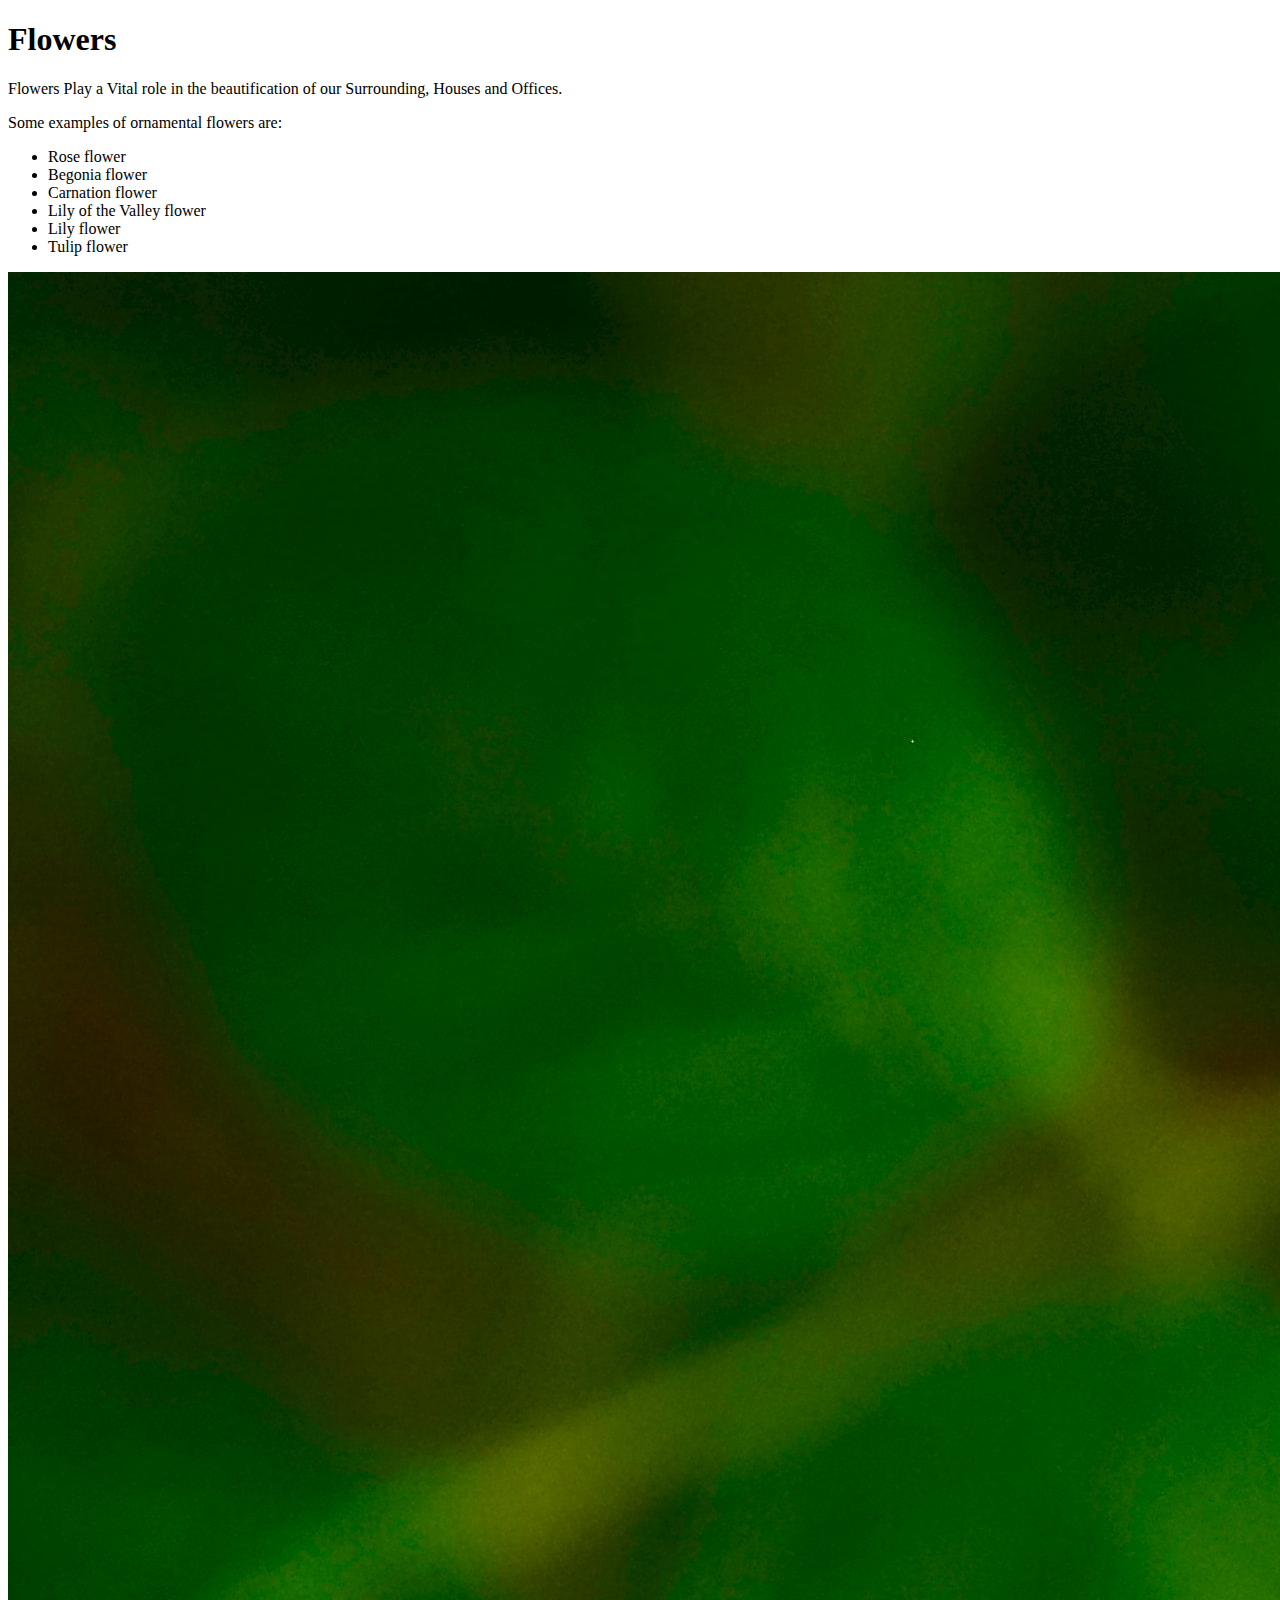
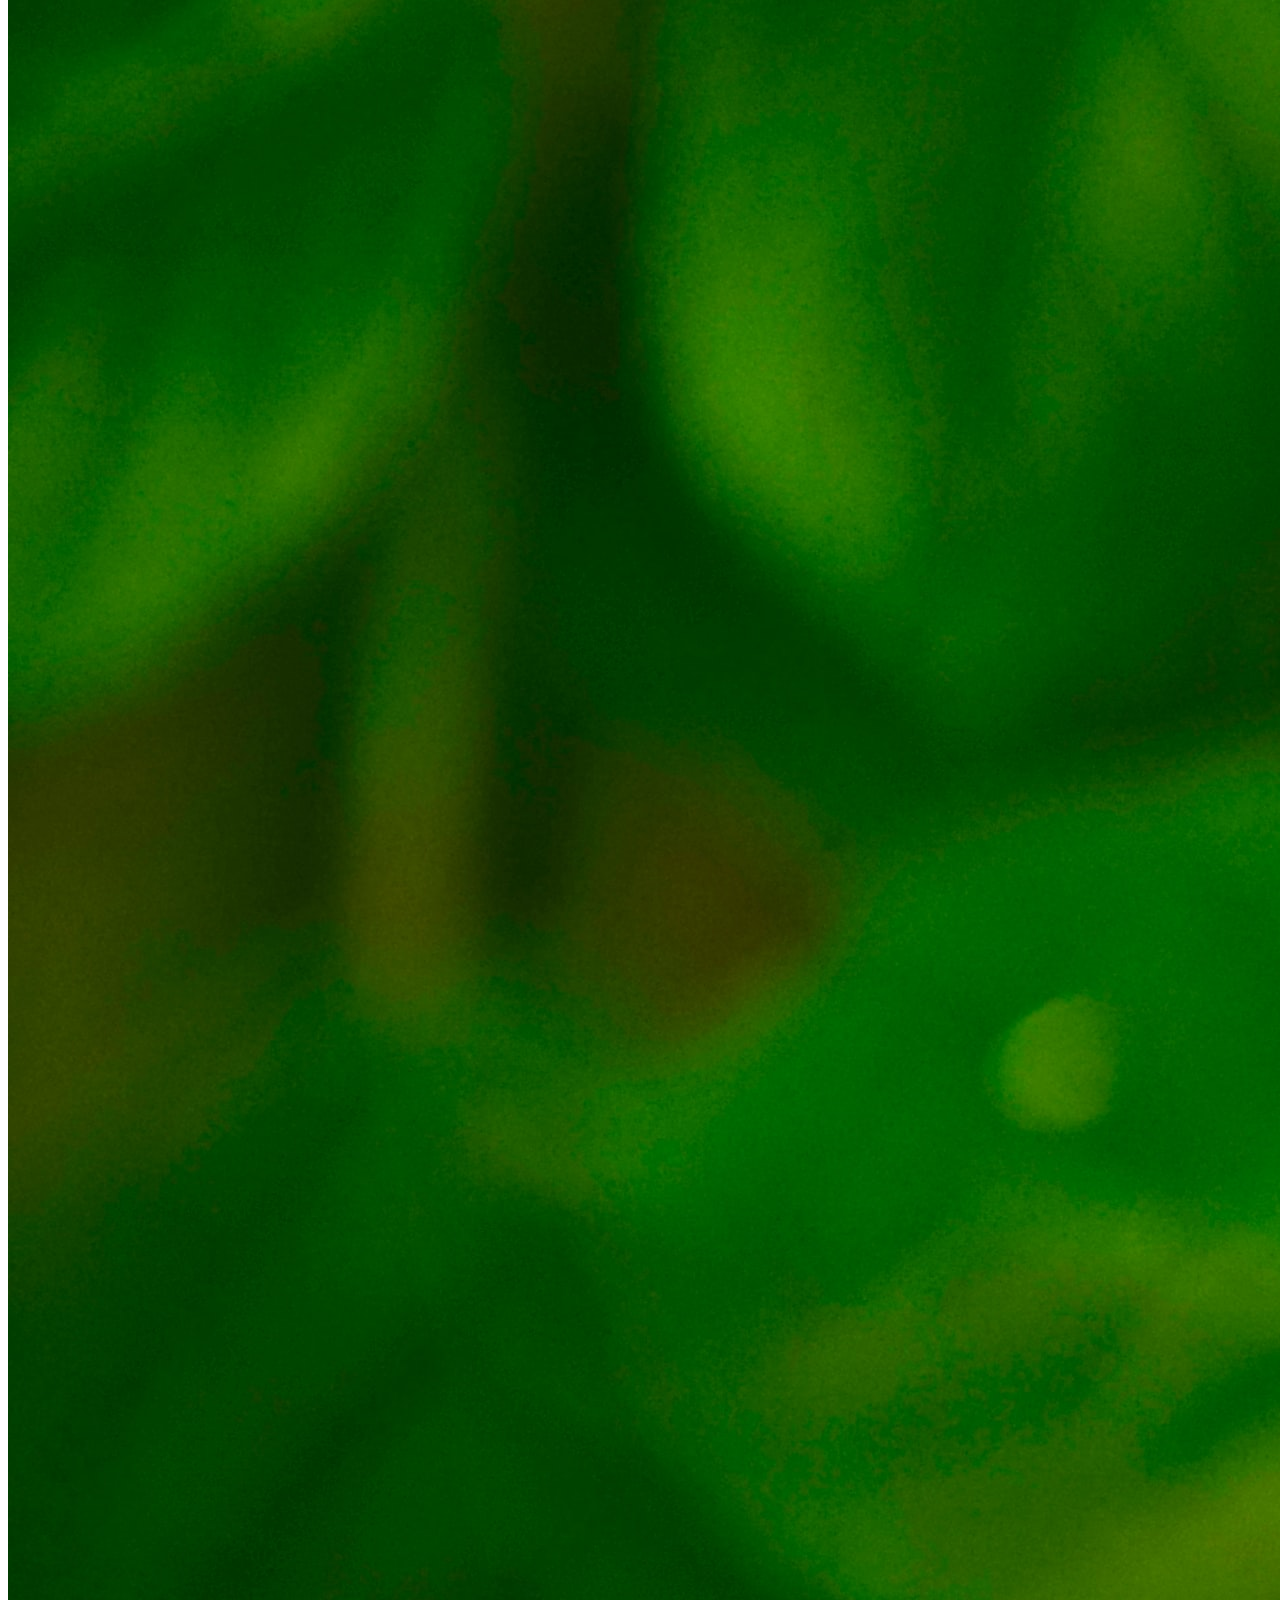
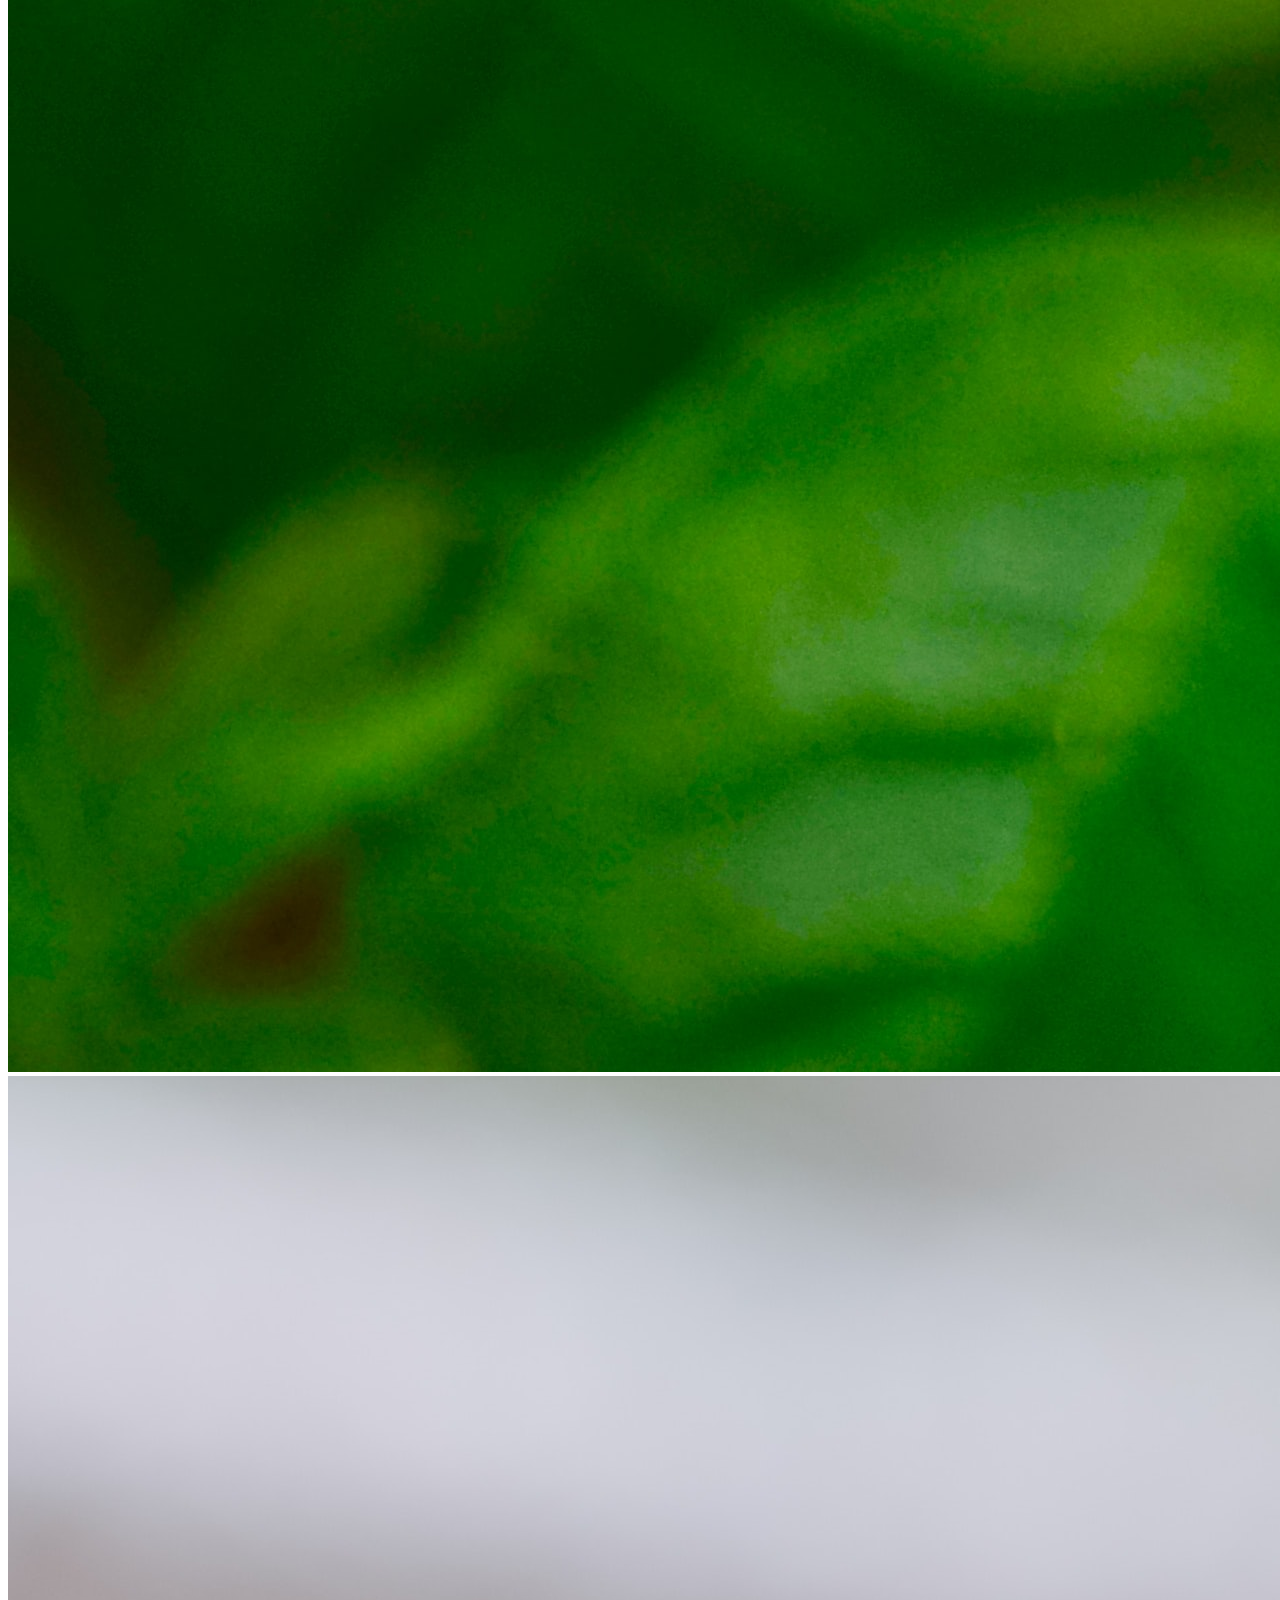
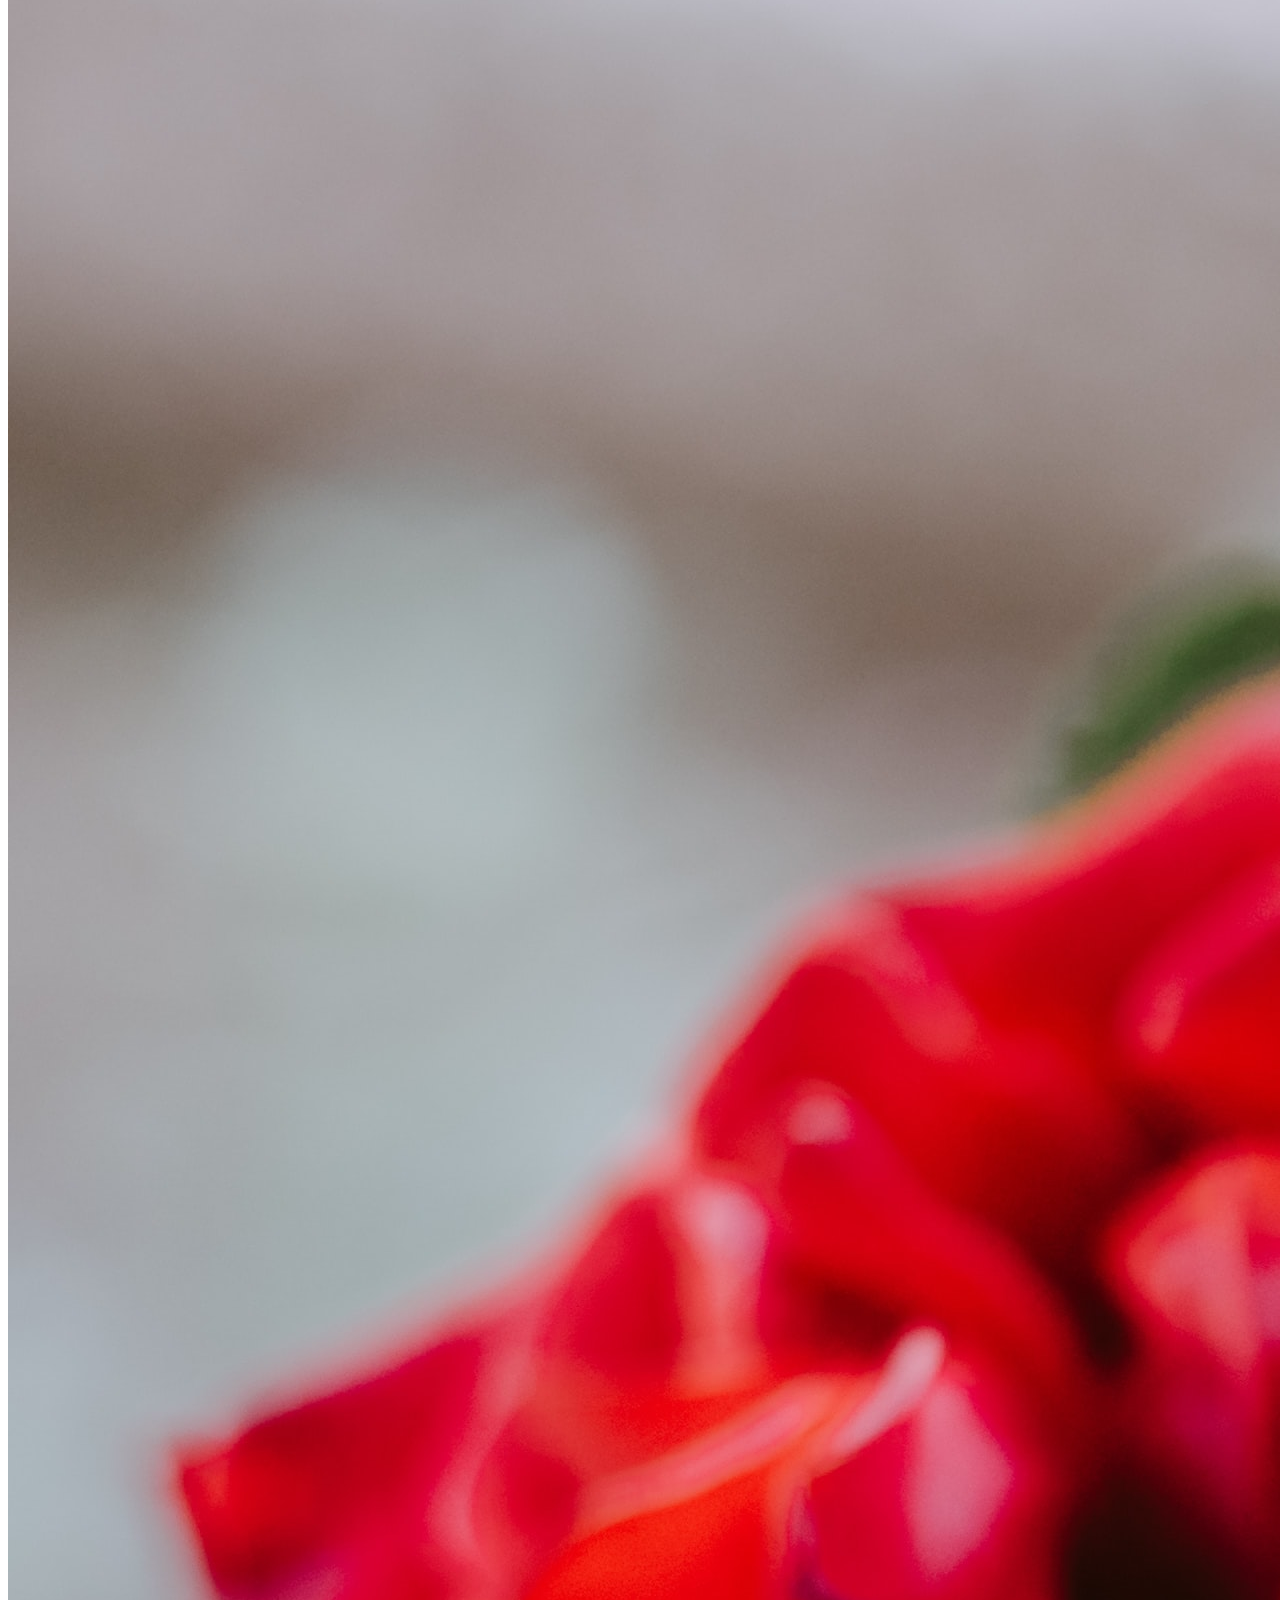
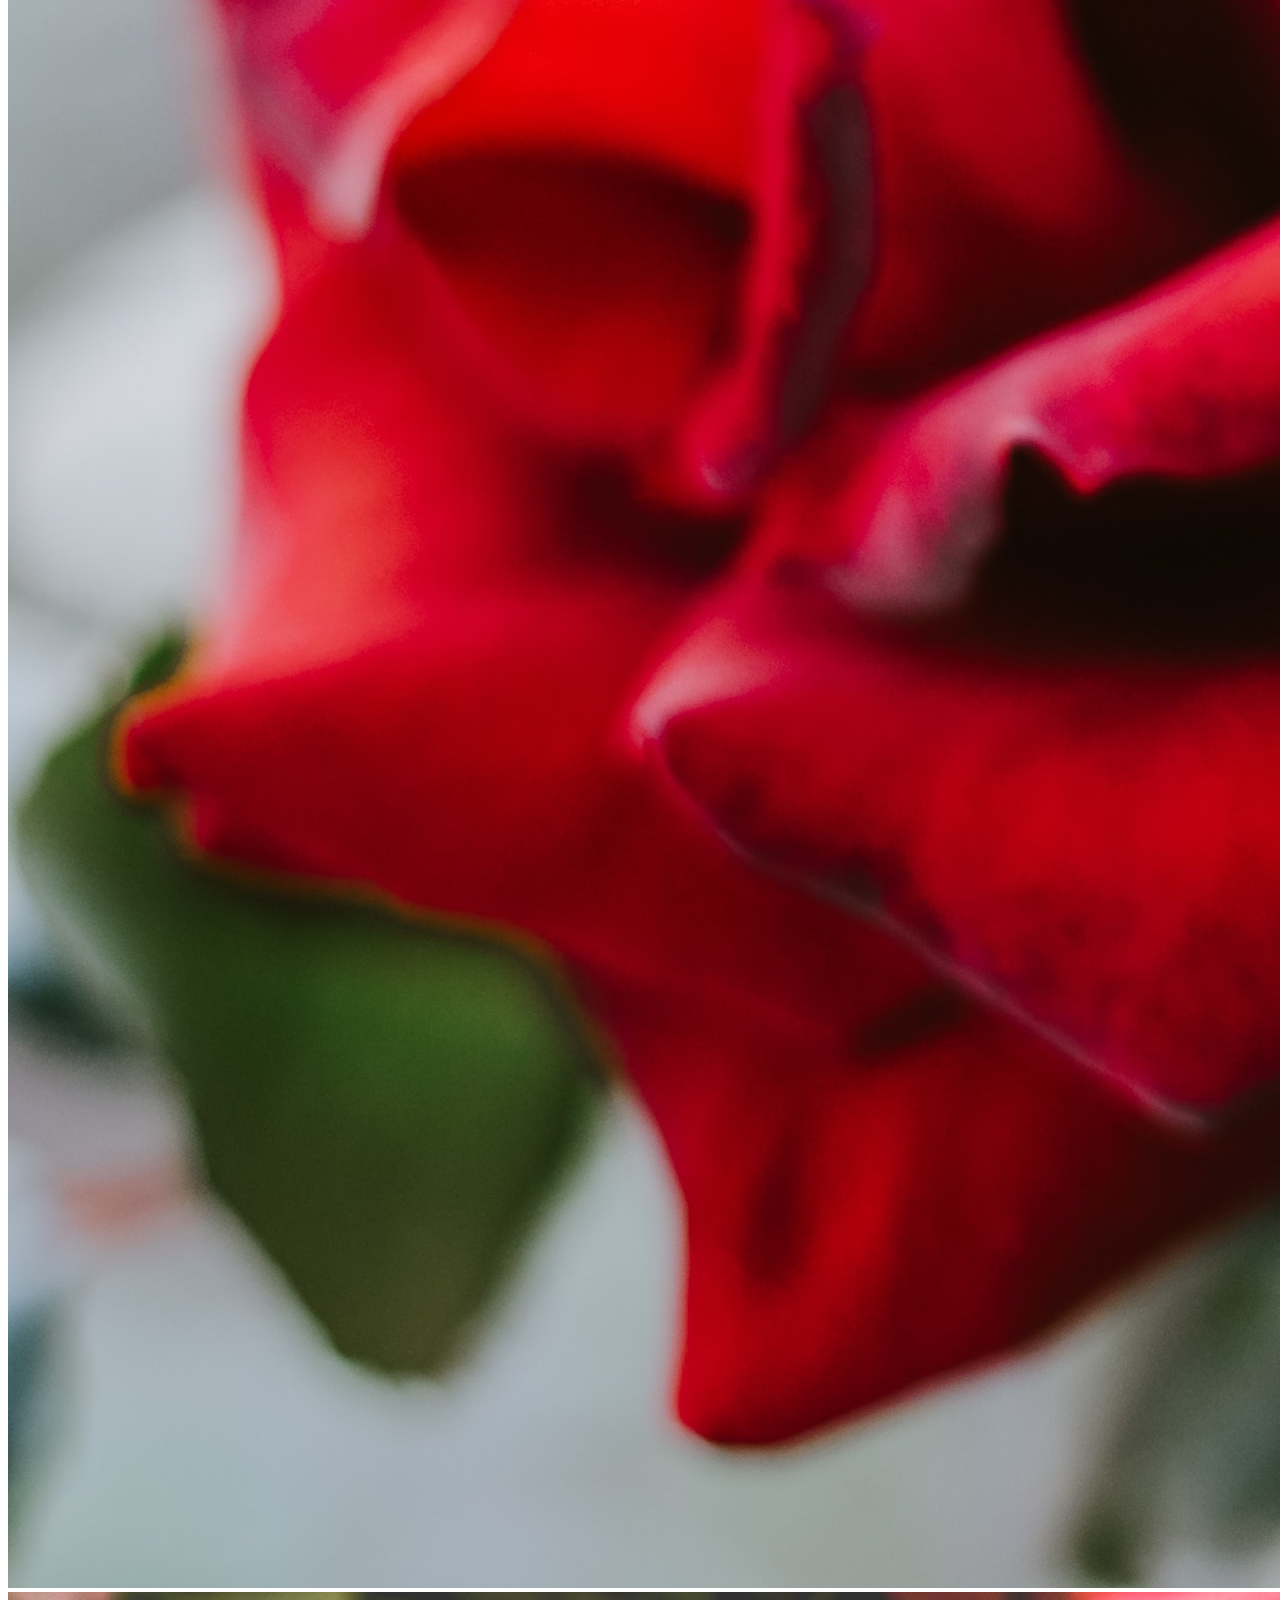
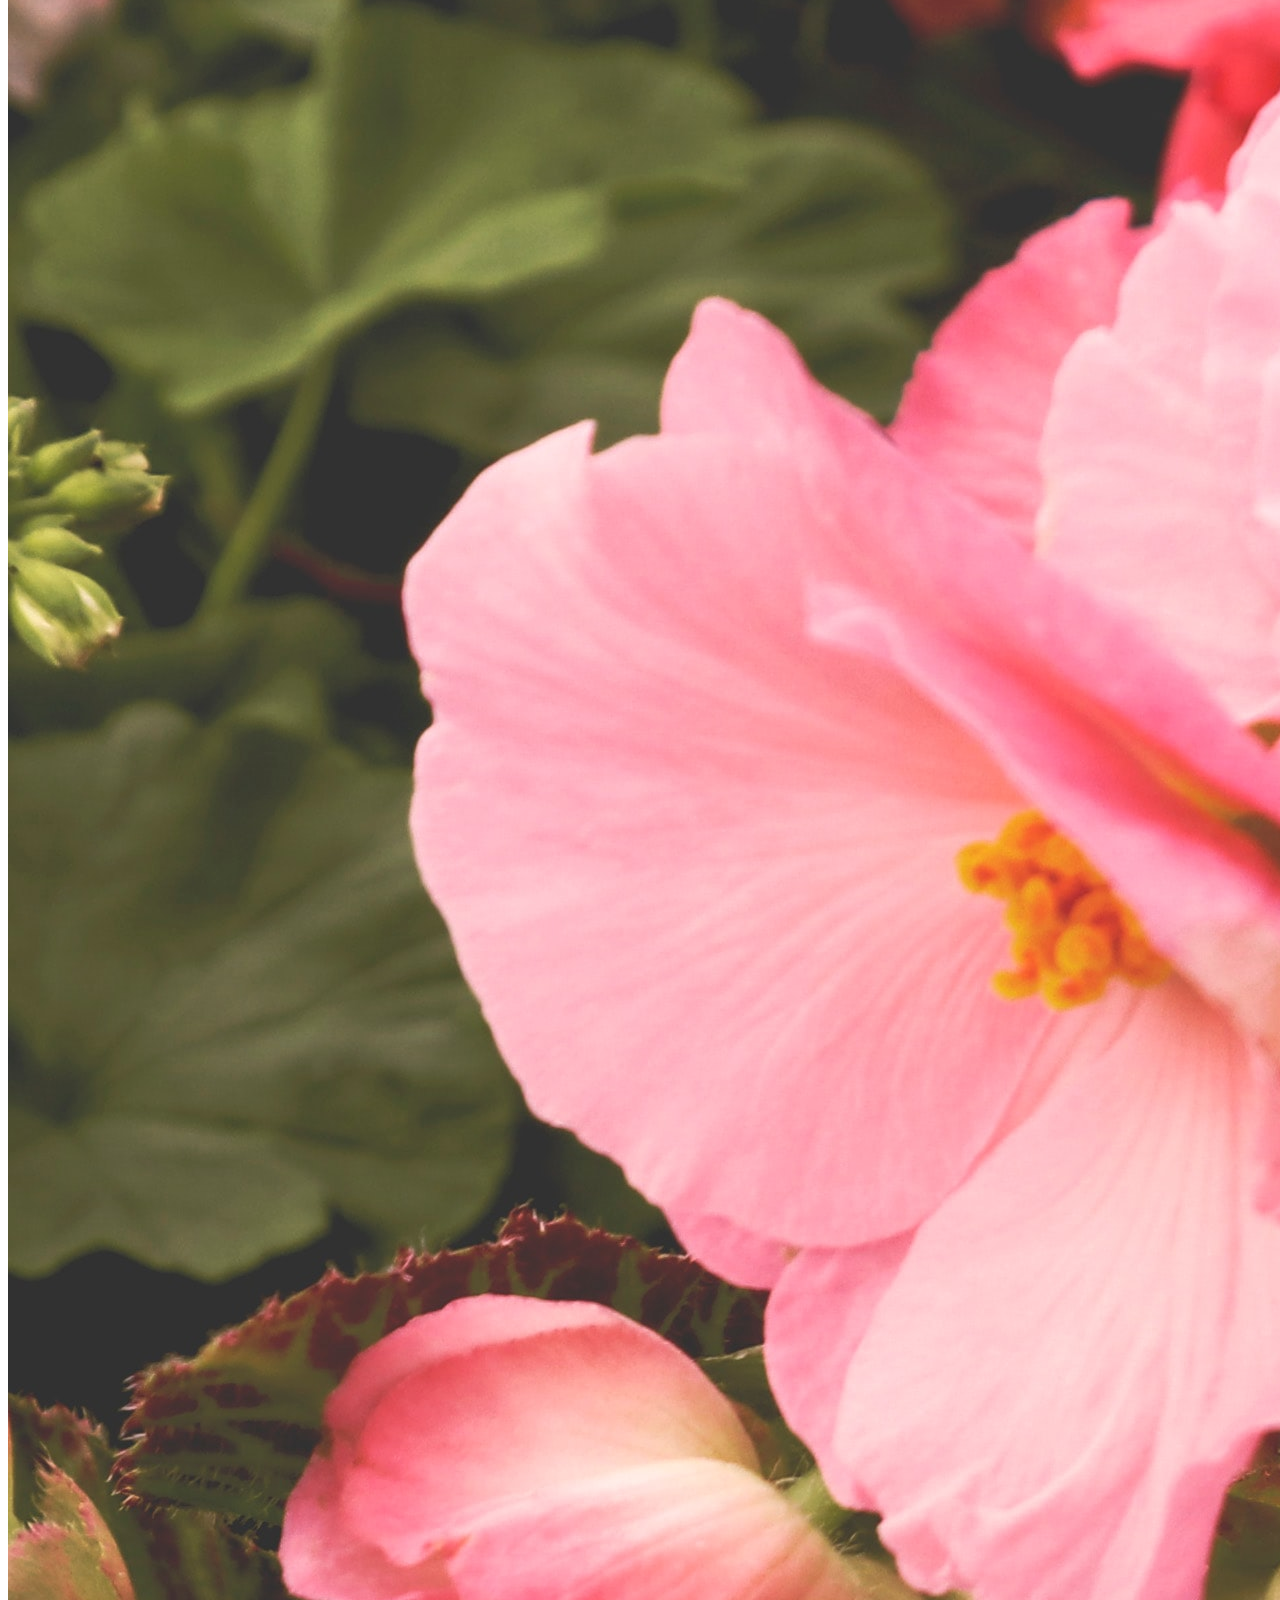
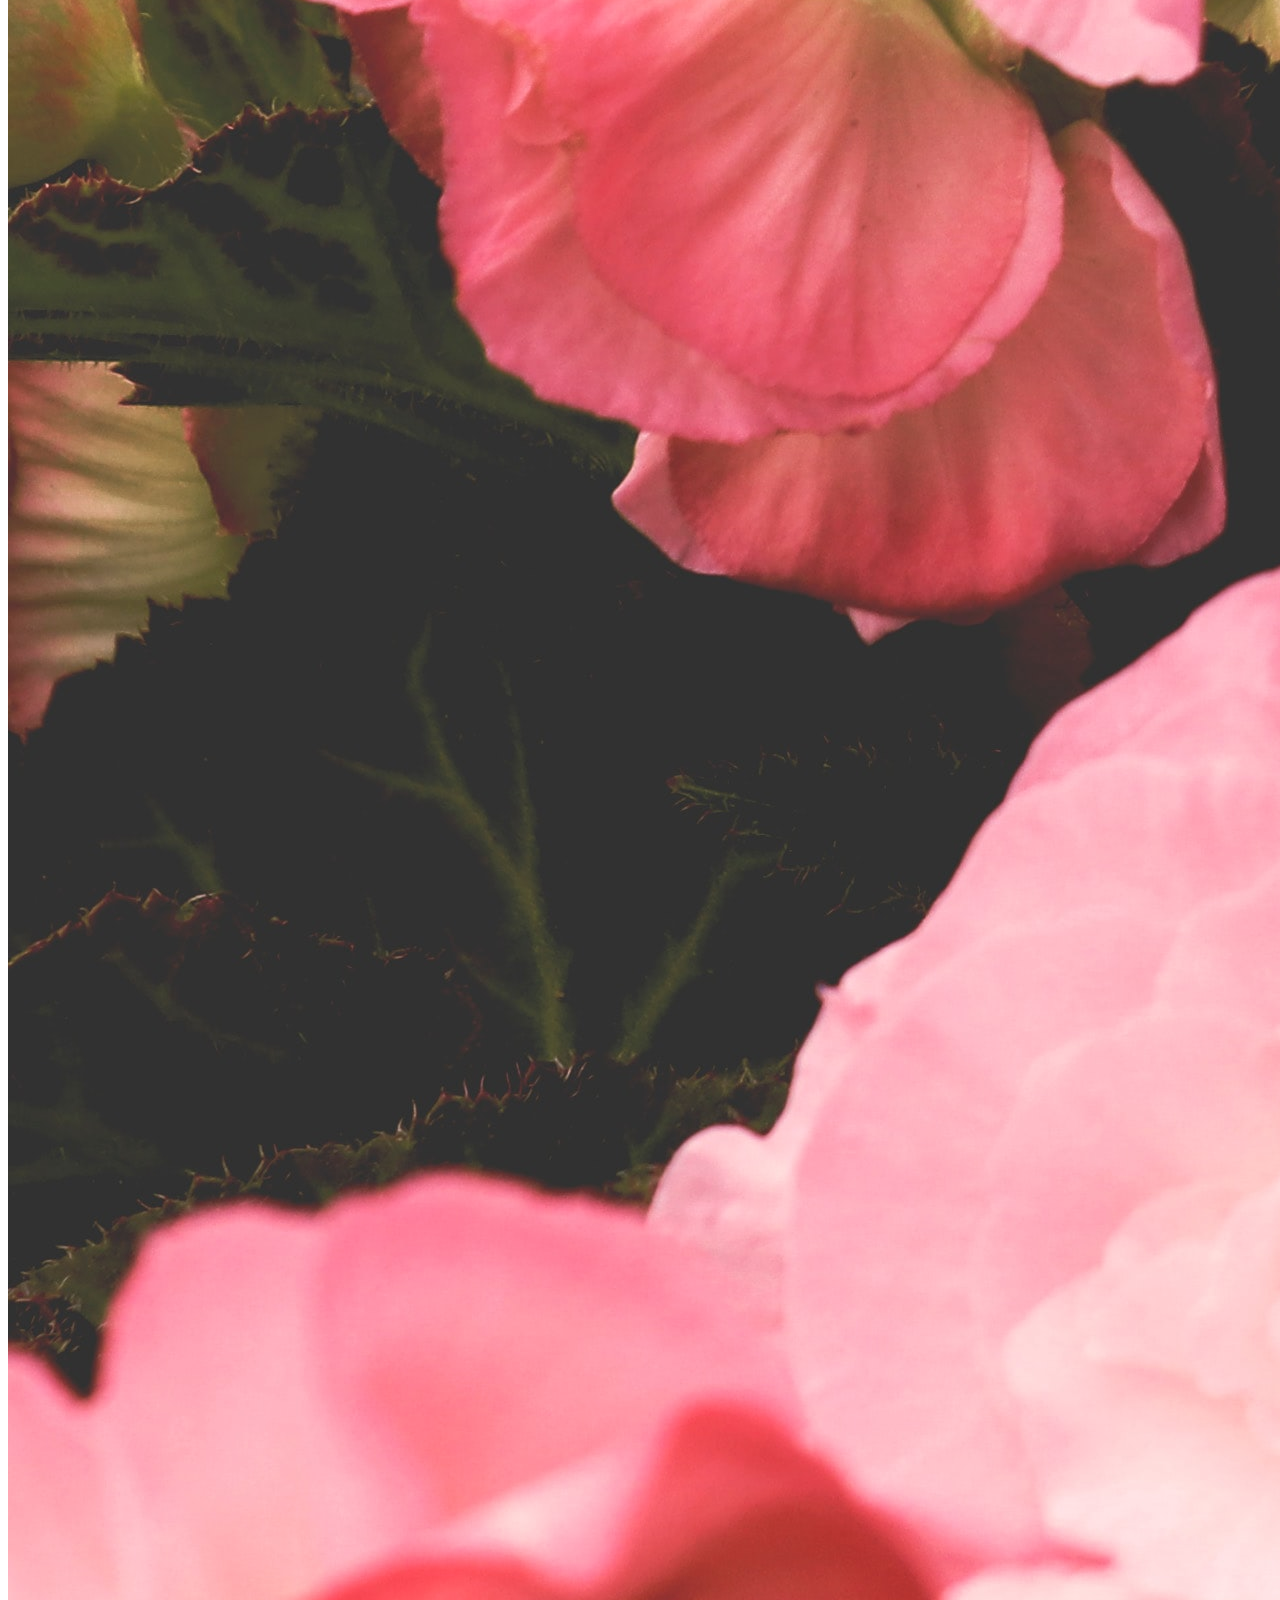
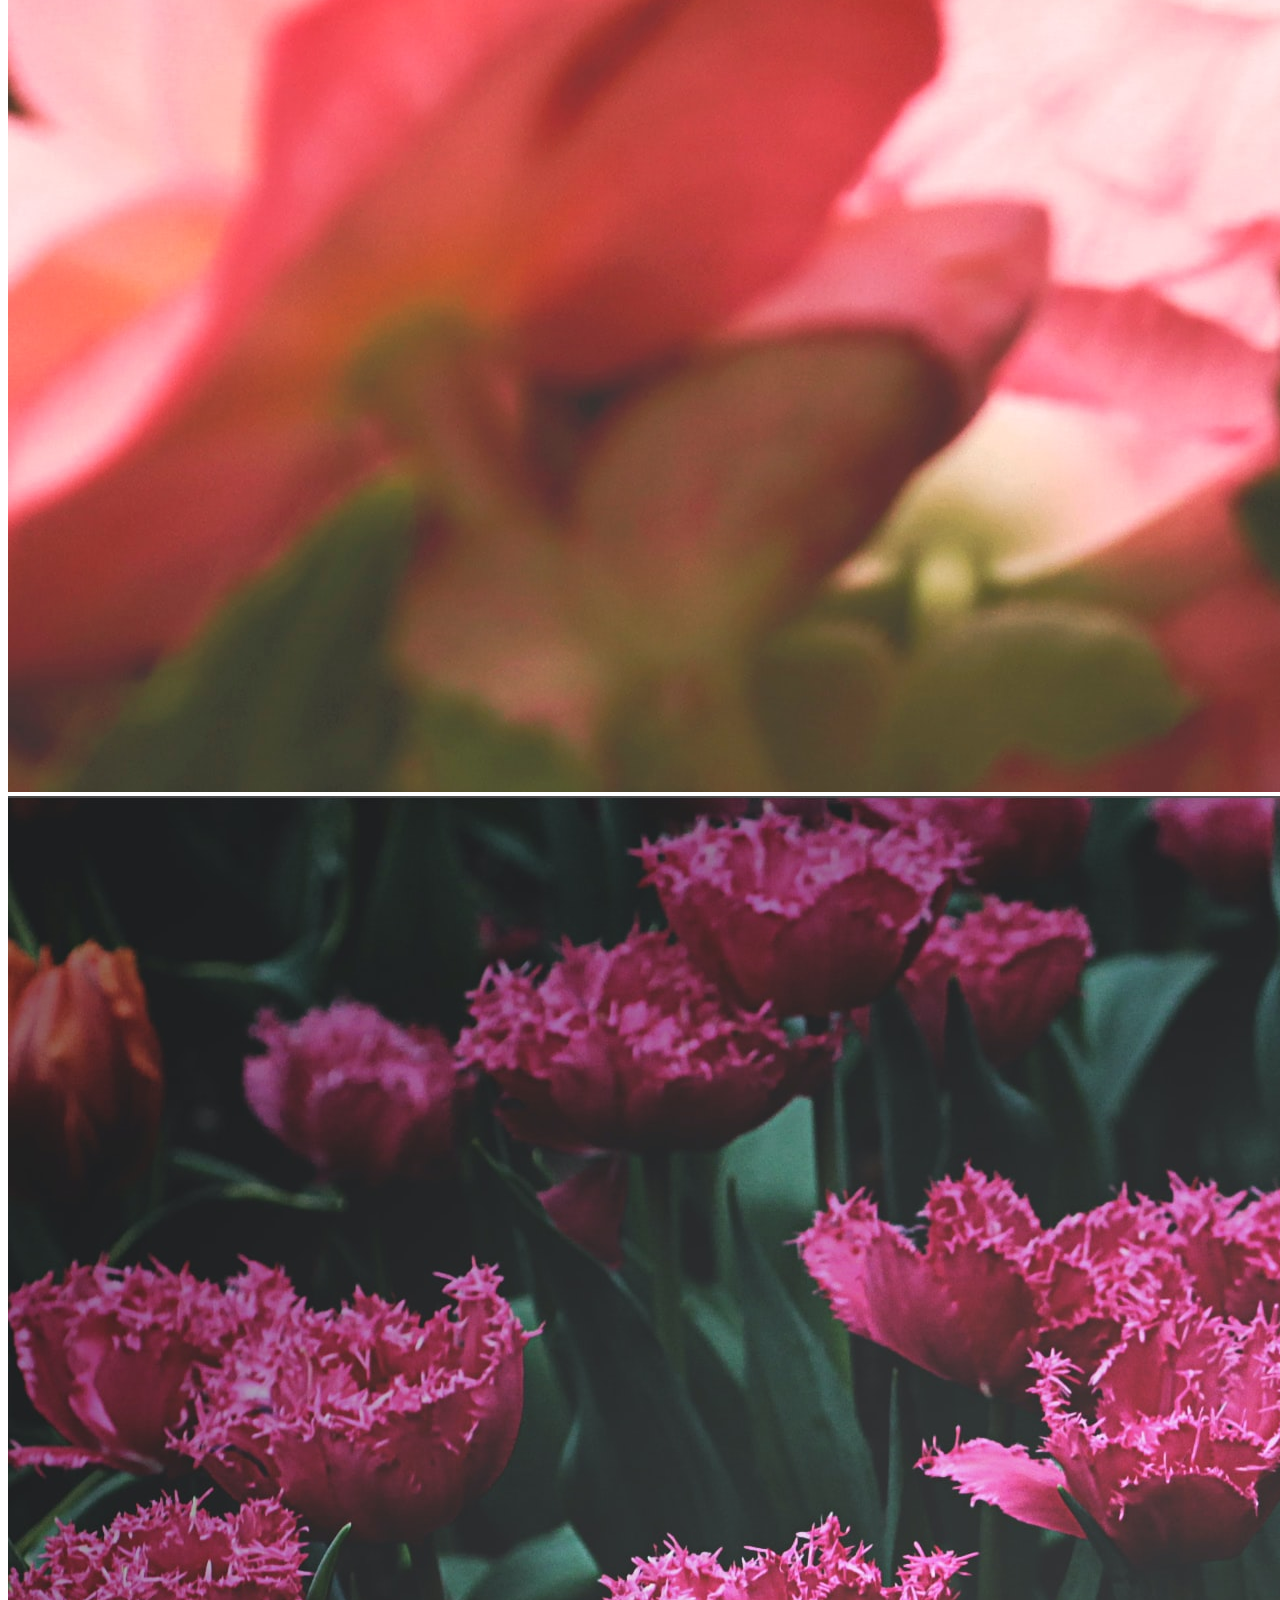
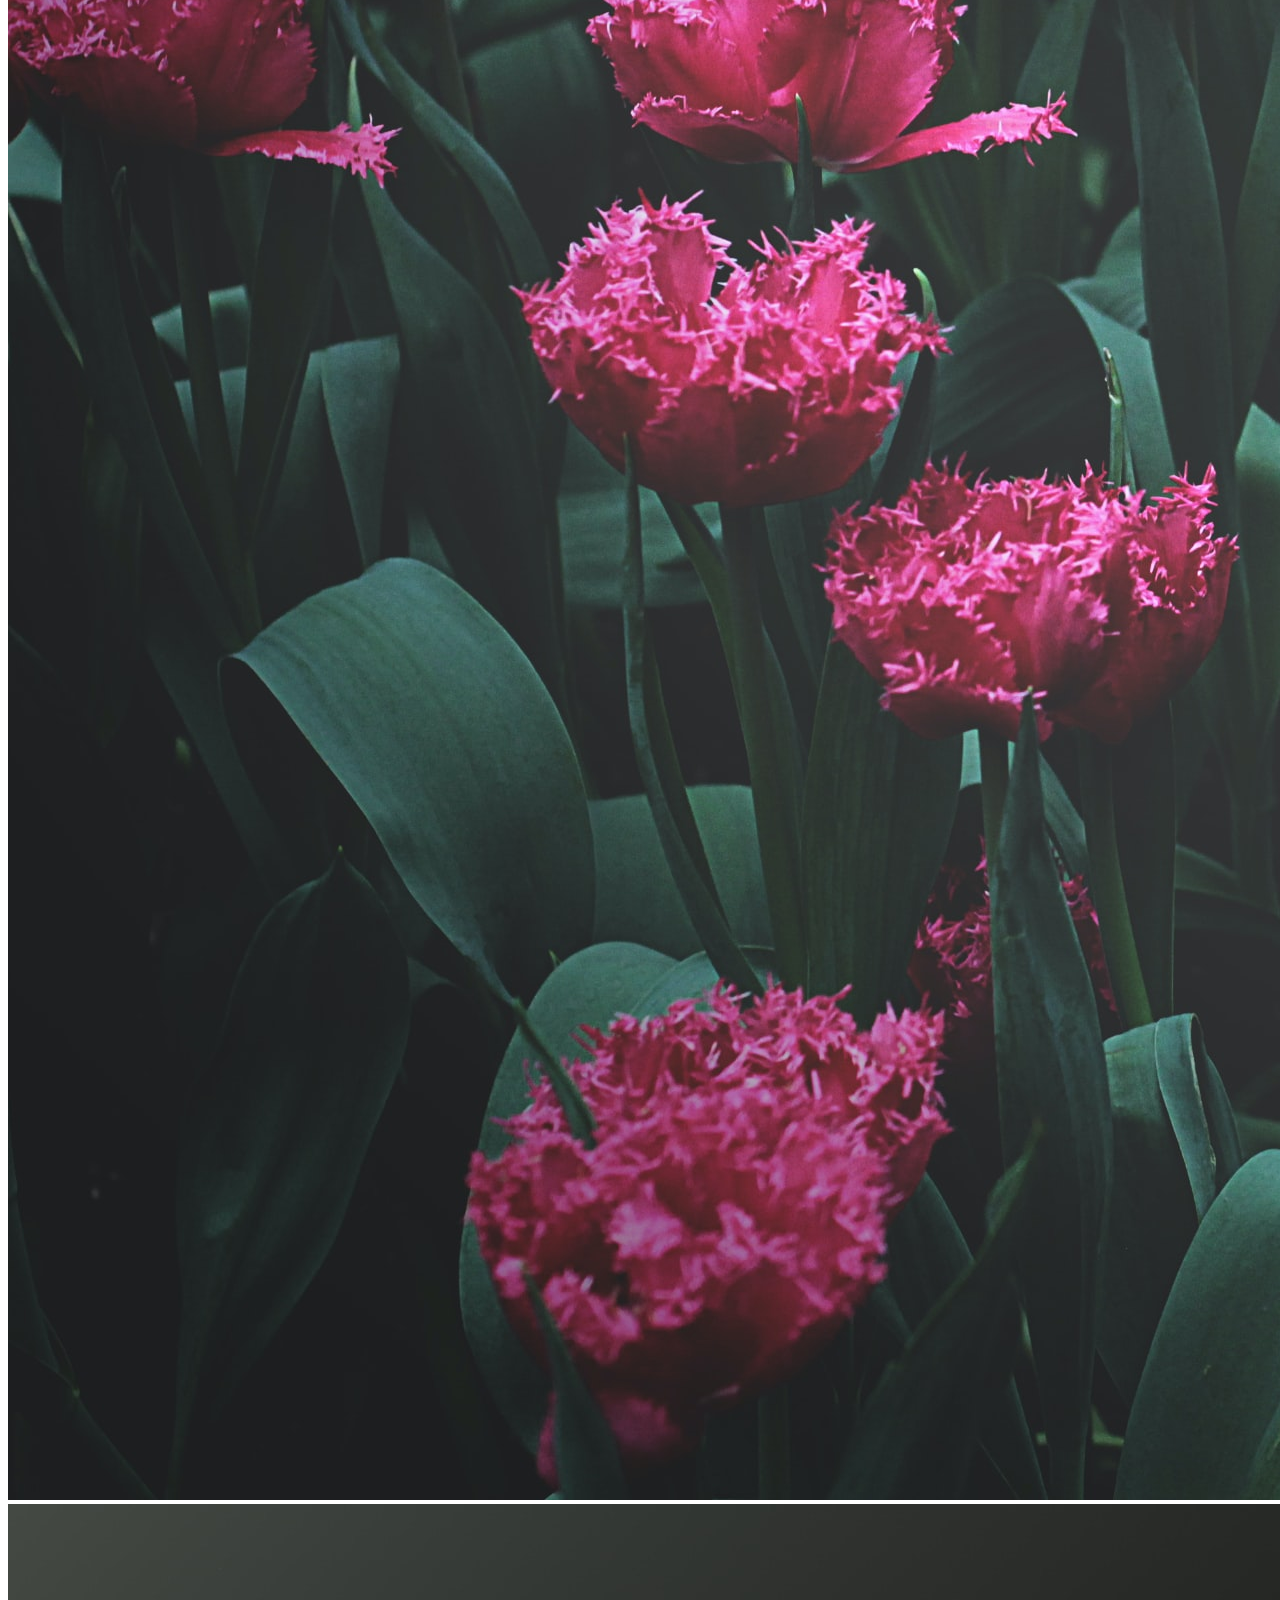
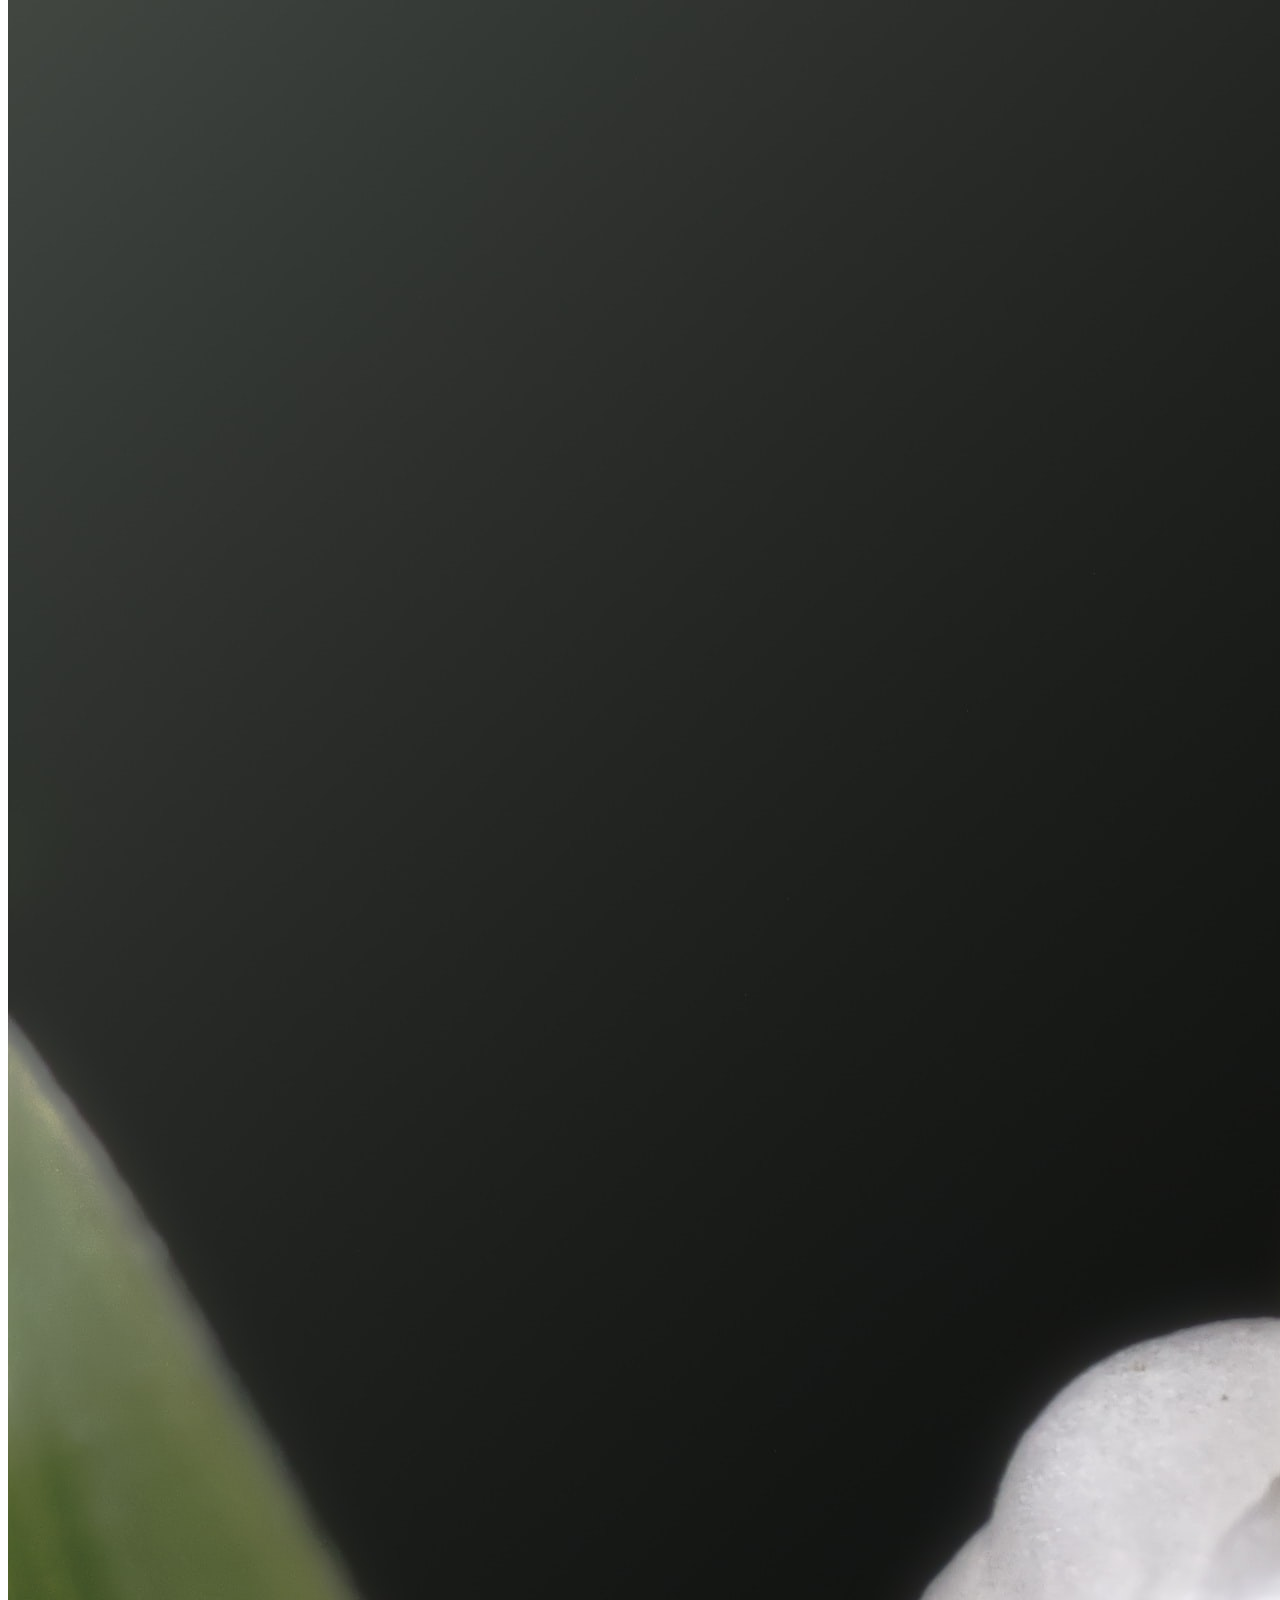
==== index.html @ fd0eb080 "app" ====
<!DOCTYPE html>
<html lang="en">

<head>
    <meta charset="UTF-8">
    <meta name="viewport" content="width=device-width, initial-scale=1.0">
    <title>Ornamental Plants</title>
    <link rel='stylesheet' href='css/styles.css' />



</head>

<body>
    <h1>Flowers</h1>
    <p>Flowers Play a Vital role in the beautification of our Surrounding, Houses and Offices.</p>
    <p>Some examples of ornamental flowers are:</p>

    <ul>
        <li>Rose flower</li>
        <li>Begonia flower</li>
        <li>Carnation flower</li>
        <li>Lily of the Valley flower</li>
        <li>Lily flower</li>
        <li>Tulip flower</li>
    </ul>

    <img src="images/pink rose.jpg" alt="pink rose picture.">
    <img src="images/red rose.jpg" alt="red rose picture.">
    <img src="images/begonia.jpg" alt="begonia picture.">
    <img src="images/carnation.jpg" alt="carnation picture.">
    <img src="images/lily of the valley.jpg" alt="lily of the valley picture.">
    <img src="images/lily.jpg" alt="lily picture.">
    <img src="images/tulip.jpg" alt="tulip picture.">


    <li><a href="roseflower.html">roseflower page</a>.</li>
    <li><a href="begonia.html">begonia page</a>.</li>
    <li><a href="carnation.html">carnation page</a>.</li>
    <li><a href="lily of the valley.html">lily of the valley page</a>.</li>
    <li><a href="lily.html">lily  page</a>.</li>
    <li><a href="tulip.html">tulip page</a>.</li>
</body>

</html>
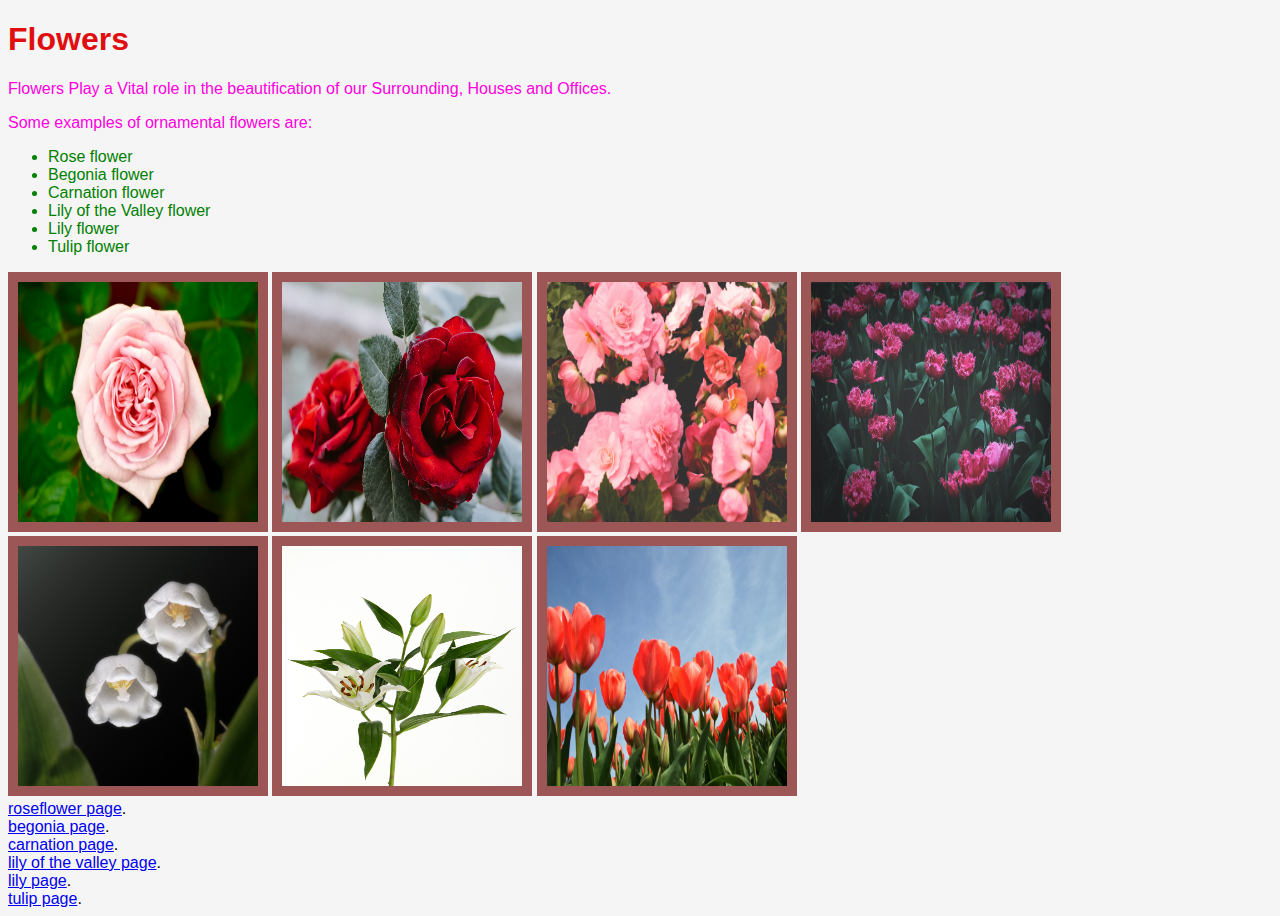
==== commit cfb38e6a: "style" ====
--- a/index.html
+++ b/index.html
@@ -5,7 +5,7 @@
     <meta charset="UTF-8">
     <meta name="viewport" content="width=device-width, initial-scale=1.0">
     <title>Ornamental Plants</title>
-    <link rel='stylesheet' href='css/styles.css' />
+    <link rel='stylesheet' href='styles.css' />
 
 
 
--- a/styles.css
+++ b/styles.css
@@ -0,0 +1,24 @@
+body {
+    font-family: Arial, Helvetica, sans-serif;
+    background-color: whitesmoke;
+}
+
+img {
+    height: 240px;
+    width: 240px;
+    border: 10px solid #740e0eb0;
+}
+
+h1 {
+    color: rgb(224, 14, 14);
+}
+
+p {
+    font-size: medium;
+    font-family: Verdana, Geneva, Tahoma, sans-serif;
+    color: rgb(255, 0, 221);
+}
+
+ul {
+    color: green;
+}